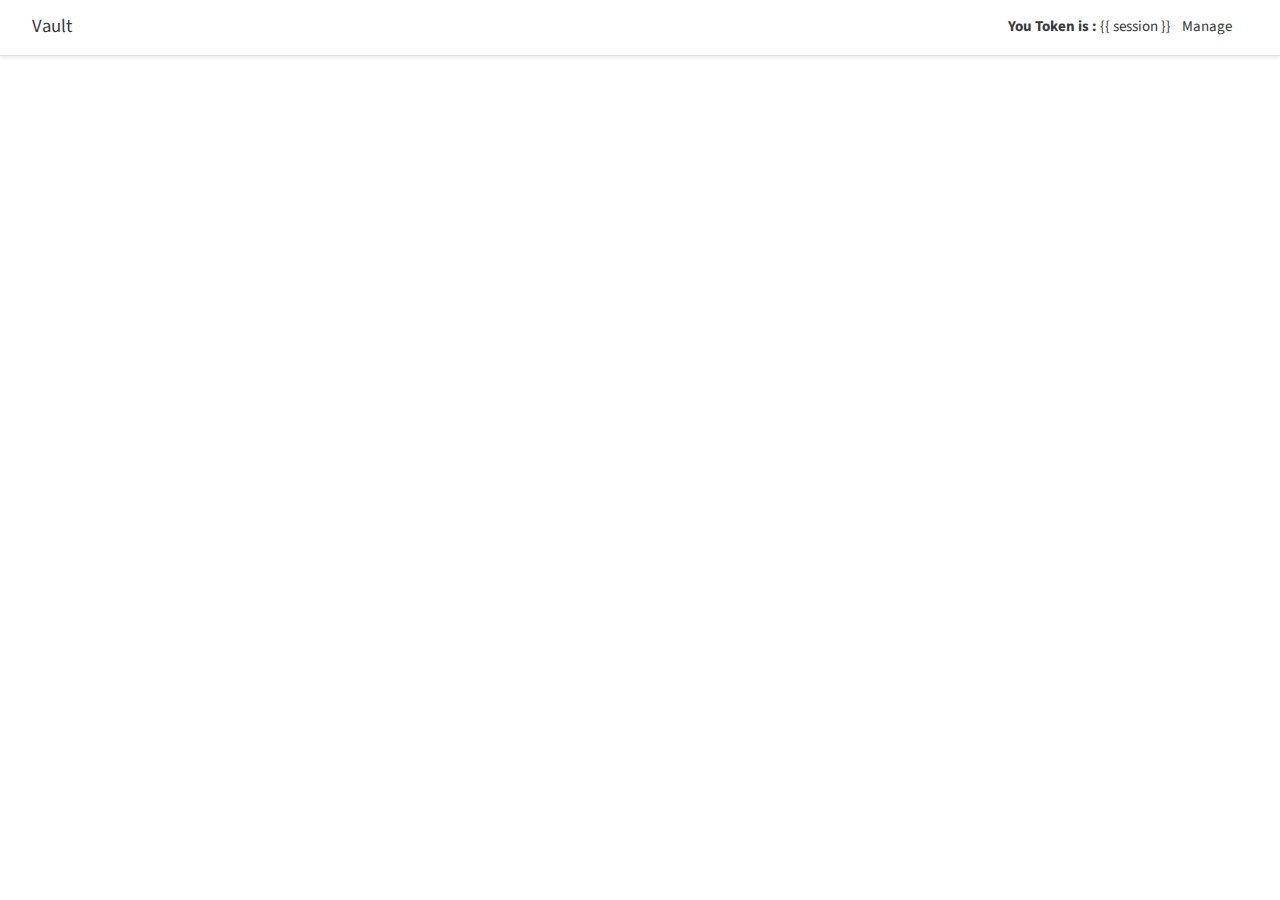
==== templates/head.html @ 5dd2728d "initial commit" ====
<!doctype html>
<html lang="en">
  <head>
    <meta charset="utf-8">
    <meta name="viewport" content="width=device-width, initial-scale=1, shrink-to-fit=no">
    <title>Vora - Vault</title>
    <link href="/static/css/bootstrap.min.css" rel="stylesheet">
    <script src="/static/js//jquery-3.2.1.slim.min.js"></script>
    <script src="/static/js/bootstrap.min.js"></script>
  </head>
  <body>
    <div class="d-flex flex-column flex-md-row align-items-center p-3 px-md-4 mb-3 bg-white border-bottom shadow-sm">
      <h5 class="my-0 mr-md-auto font-weight-normal"><a class="p-2 text-dark" href="/">Vault</a></h5>
      <nav class="my-2 my-md-0 mr-md-3">
        <b>You Token is :</b> {{ session }}
        <a class="p-2 text-dark" href="/vault">Manage</a>
      </nav>
    </div>
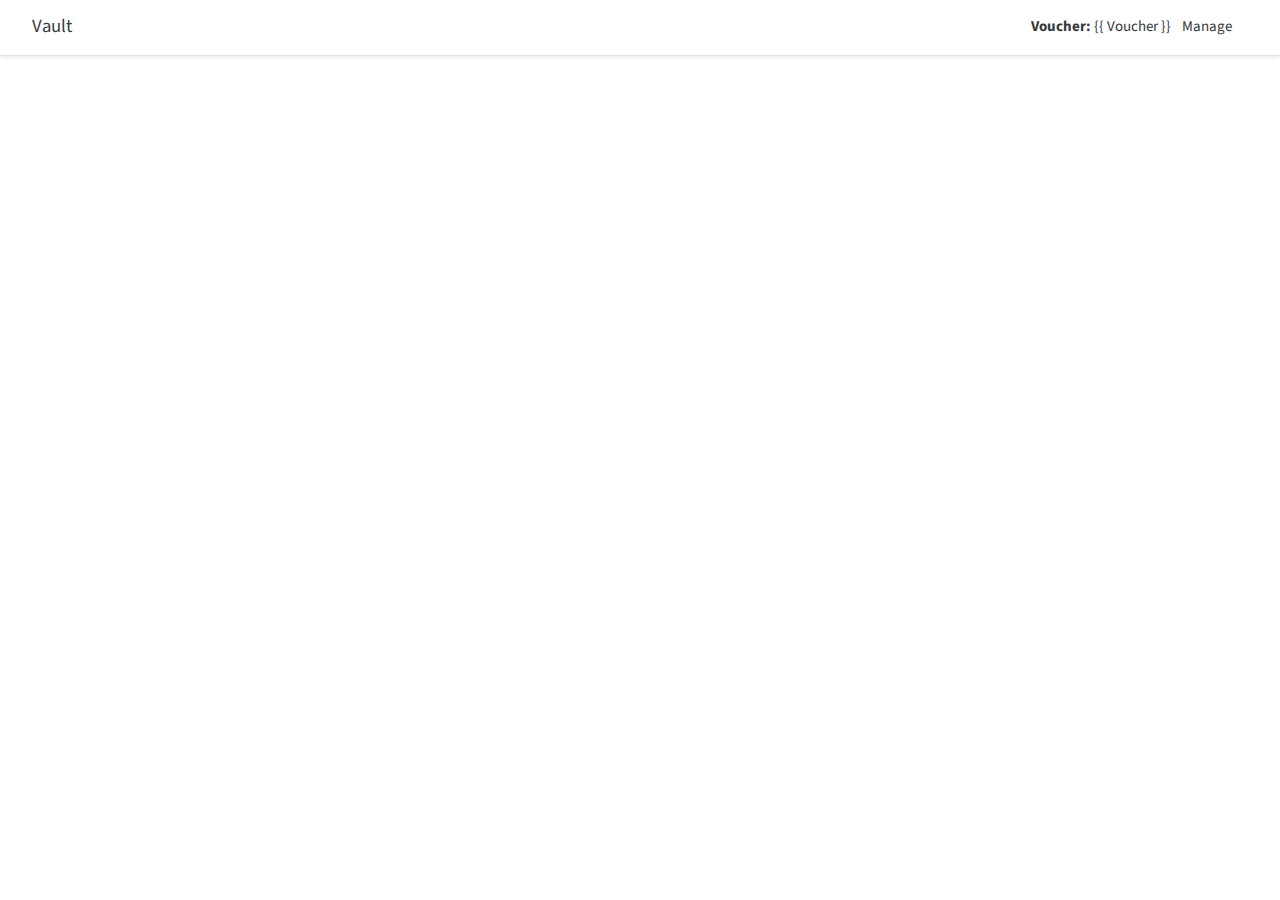
==== commit 30581d85: "added web templates" ====
--- a/templates/head.html
+++ b/templates/head.html
@@ -3,7 +3,7 @@
   <head>
     <meta charset="utf-8">
     <meta name="viewport" content="width=device-width, initial-scale=1, shrink-to-fit=no">
-    <title>Vora - Vault</title>
+    <title>TP3 Javier Peryera</title>
     <link href="/static/css/bootstrap.min.css" rel="stylesheet">
     <script src="/static/js//jquery-3.2.1.slim.min.js"></script>
     <script src="/static/js/bootstrap.min.js"></script>
@@ -12,7 +12,7 @@
     <div class="d-flex flex-column flex-md-row align-items-center p-3 px-md-4 mb-3 bg-white border-bottom shadow-sm">
       <h5 class="my-0 mr-md-auto font-weight-normal"><a class="p-2 text-dark" href="/">Vault</a></h5>
       <nav class="my-2 my-md-0 mr-md-3">
-        <b>You Token is :</b> {{ session }}
-        <a class="p-2 text-dark" href="/vault">Manage</a>
+        <b>Voucher:</b> {{ Voucher }}
+        <a class="p-2 text-dark" href="/voucher">Manage</a>
       </nav>
     </div>